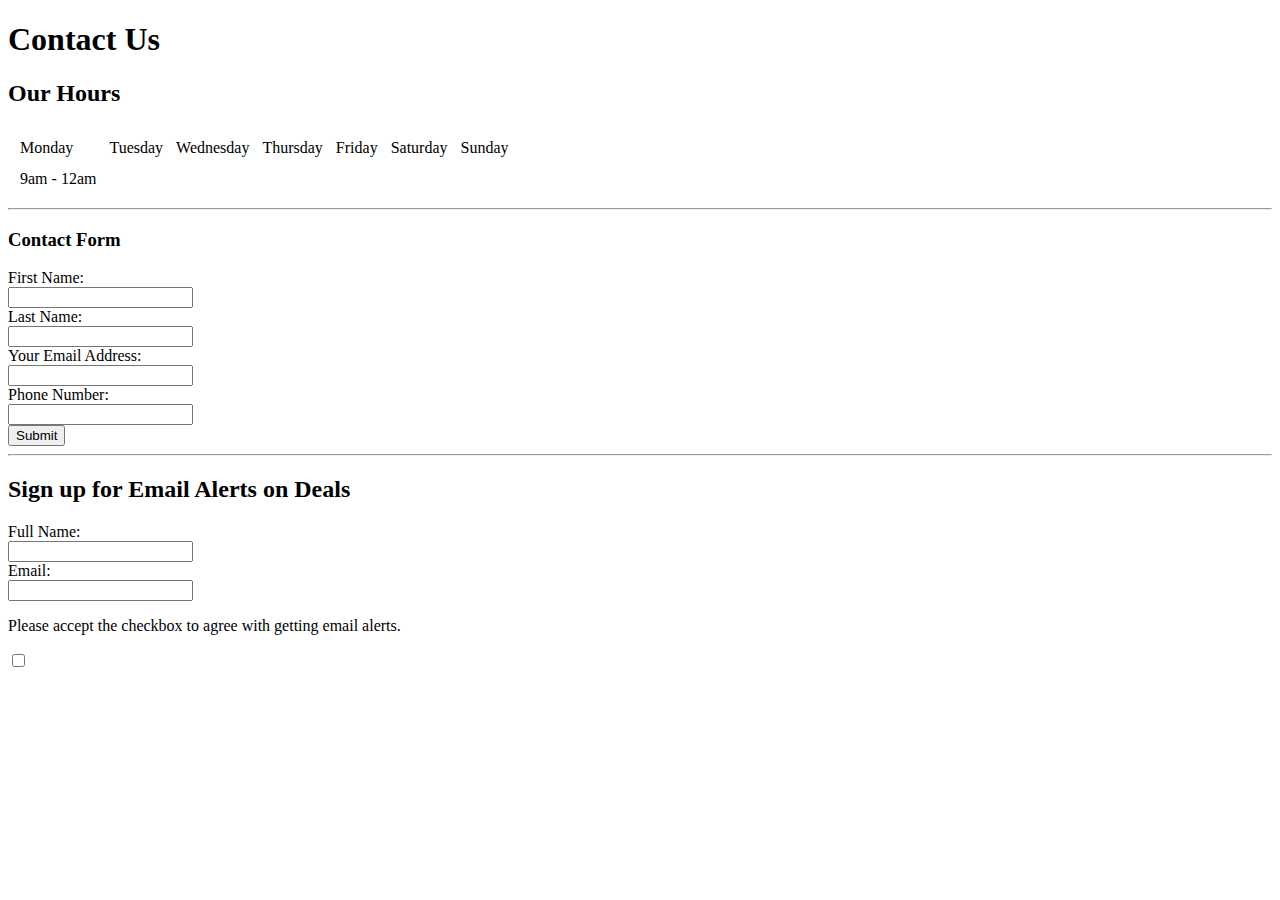
==== Contact.html @ 6224477d "Add files via upload" ====
<!DOCTYPE html>
<html>
    <head>
        <link rel="stylesheet" href="contact.css">
        <meta charset="utf-8">
        <title>Contact Us</title>
        <body>
            <!--contact title-->
            <h1>Contact Us</h1>
            <!--Our Hours-->
            <h2>Our Hours</h2>
            <!--table for hours of the week & weekends, start and finish-->
            <table cellspacing="11">
                <tr>
                    <td>Monday</td>
                    <td>Tuesday</td>
                    <td>Wednesday</td>
                    <td>Thursday</td>
                    <td>Friday</td>
                    <td>Saturday</td>
                    <td>Sunday</td>
                </tr>
                <tr>
                    <td>9am - 12am</td>
                </tr>
            </table>
            <hr>
            <h3>Contact Form</h3>
            <!--Contact form-->
            <form action="">
                <label for="fname">First Name:</label><br>
                <input type="text" id="fname" name="fname"></input><br>
                <label for="lname">Last Name:</label><br>
                <input type="text" id="lname" name="lname"></input><br>
                <label for="email">Your Email Address:</label><br>
                <input type="email"></input><br>
                <label for="pnumber">Phone Number:</label><br>
                <input type="tel" id="pnumber" name="pnumber"></input><br>
                <input type="submit"></input>
            </form>
            <hr>
            <h2>Sign up for Email Alerts on Deals</h2>
            <!--Email Alert form-->
            <form>
                <!--Name-->
                <label for="name">Full Name:</label><br>
                <input type="text" id="name"></input><br>
                <!--Email-->
                <label for="email">Email:<label><br>
                <input type="email" id="email"></input><br>
                <!--check box for email alerts not finished-->
                <p>Please accept the checkbox to agree with getting email alerts.</p>
                <input type="checkbox"></input>
            </form>
        </body>
    </head>
</html>
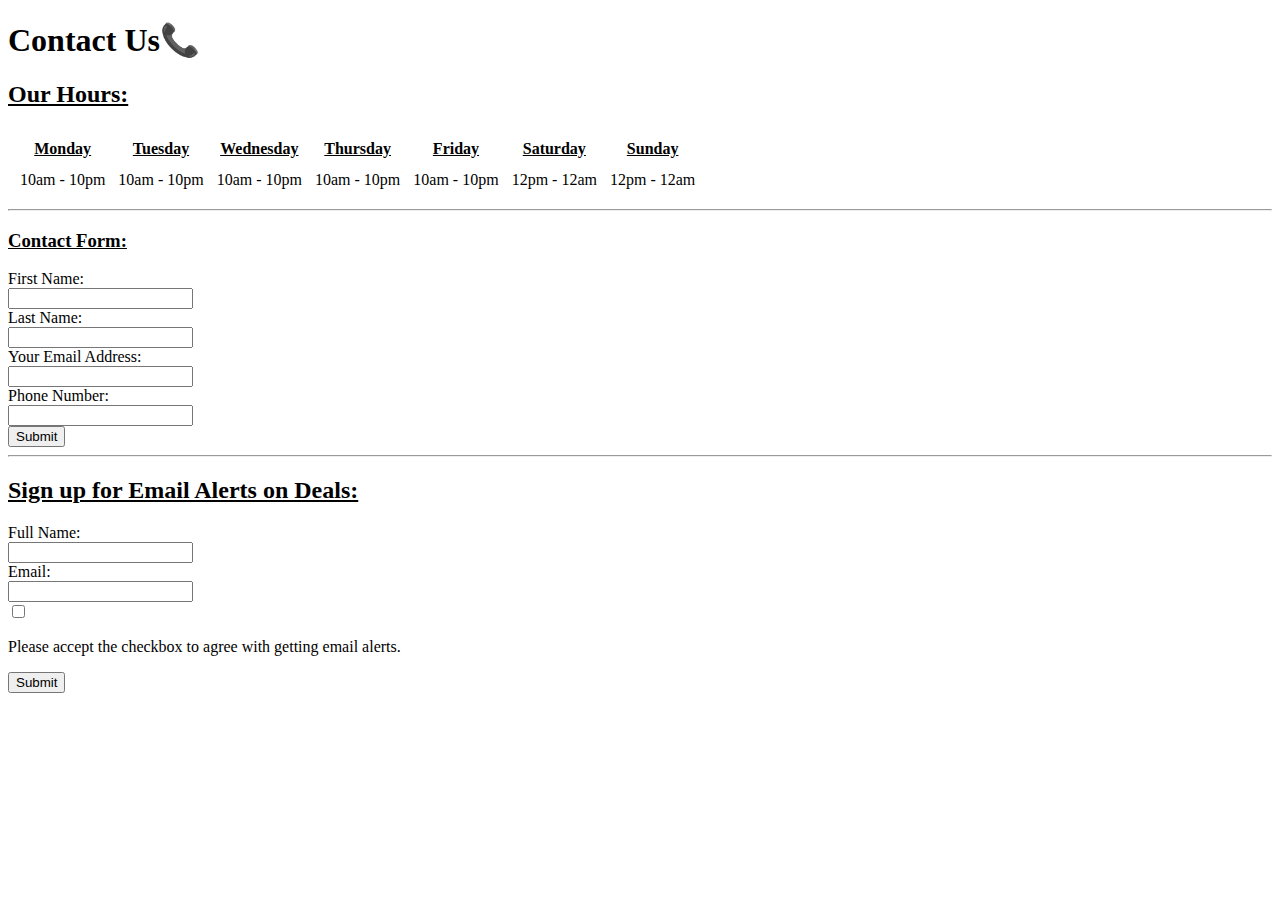
==== commit c1f9d05c: "Updated Contact Page" ====
--- a/Contact.html
+++ b/Contact.html
@@ -1,31 +1,38 @@
 <!DOCTYPE html>
-<html>
+<html lang="en">
     <head>
         <link rel="stylesheet" href="contact.css">
         <meta charset="utf-8">
         <title>Contact Us</title>
+    </head>
         <body>
             <!--contact title-->
-            <h1>Contact Us</h1>
+            <h1>Contact Us📞</h1>
             <!--Our Hours-->
-            <h2>Our Hours</h2>
+            <h2><u>Our Hours:</u></h2>
             <!--table for hours of the week & weekends, start and finish-->
             <table cellspacing="11">
                 <tr>
-                    <td>Monday</td>
-                    <td>Tuesday</td>
-                    <td>Wednesday</td>
-                    <td>Thursday</td>
-                    <td>Friday</td>
-                    <td>Saturday</td>
-                    <td>Sunday</td>
+                    <th><u>Monday</u></th>
+                    <th><u>Tuesday</u></th>
+                    <th><u>Wednesday</u></th>
+                    <th><u>Thursday</u></th>
+                    <th><u>Friday</u></th>
+                    <th><u>Saturday</u></th>
+                    <th><u>Sunday</u></th>
                 </tr>
                 <tr>
-                    <td>9am - 12am</td>
+                    <td>10am - 10pm</td>
+                    <td>10am - 10pm</td>
+                    <td>10am - 10pm</td>
+                    <td>10am - 10pm</td>
+                    <td>10am - 10pm</td>
+                    <td>12pm - 12am</td>
+                    <td>12pm - 12am</td>
                 </tr>
             </table>
             <hr>
-            <h3>Contact Form</h3>
+            <h3><u>Contact Form:</u></h3>
             <!--Contact form-->
             <form action="">
                 <label for="fname">First Name:</label><br>
@@ -39,7 +46,7 @@
                 <input type="submit"></input>
             </form>
             <hr>
-            <h2>Sign up for Email Alerts on Deals</h2>
+            <h2><u>Sign up for Email Alerts on Deals:</u></h2>
             <!--Email Alert form-->
             <form>
                 <!--Name-->
@@ -49,9 +56,9 @@
                 <label for="email">Email:<label><br>
                 <input type="email" id="email"></input><br>
                 <!--check box for email alerts not finished-->
+                <input type="checkbox"></input>
                 <p>Please accept the checkbox to agree with getting email alerts.</p>
-                <input type="checkbox"></input>
+                <input type="submit"><br>
             </form>
         </body>
-    </head>
 </html>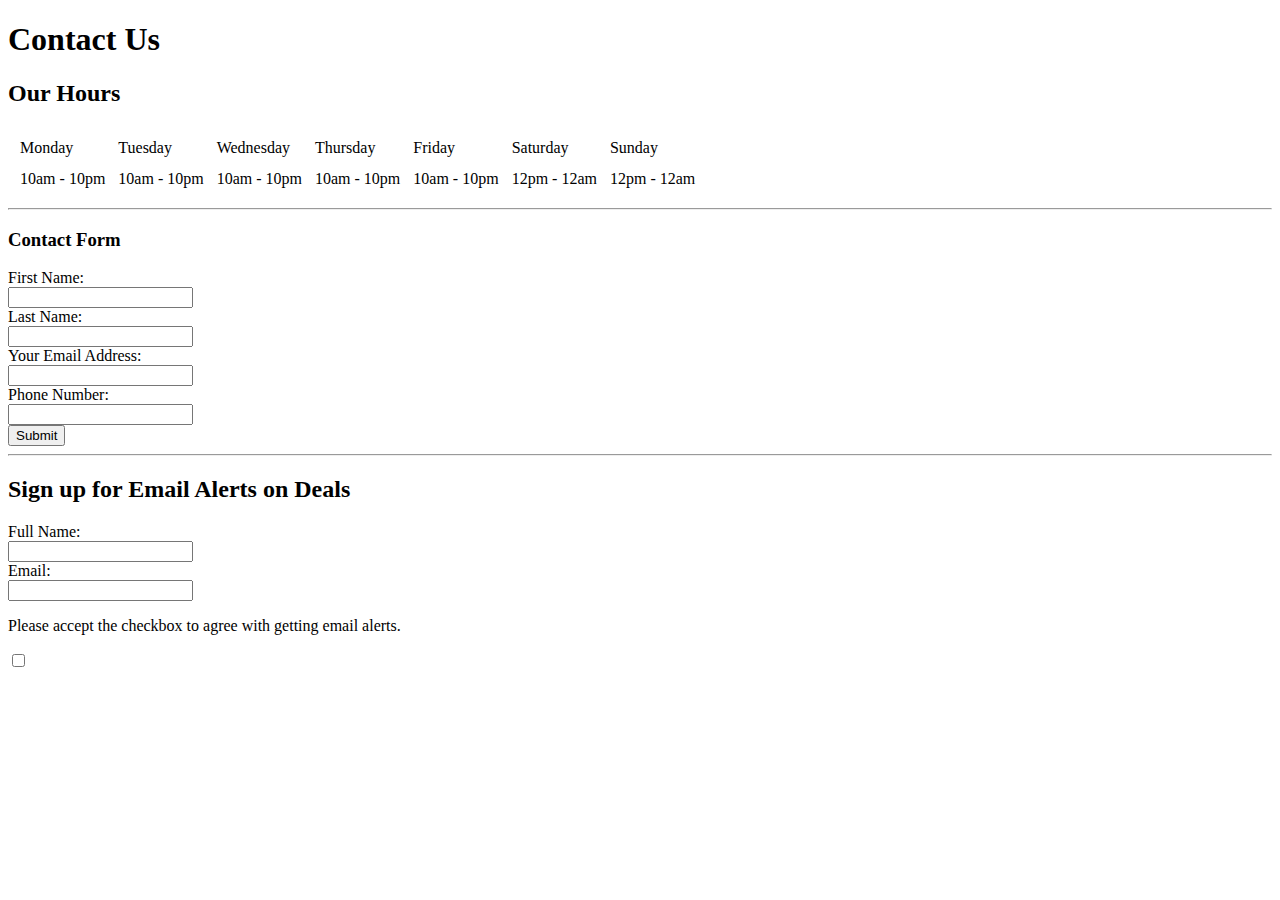
==== commit 21a78bf0: "setting up version control" ====
--- a/Contact.html
+++ b/Contact.html
@@ -1,64 +1,63 @@
-<!DOCTYPE html>
-<html lang="en">
-    <head>
-        <link rel="stylesheet" href="contact.css">
-        <meta charset="utf-8">
-        <title>Contact Us</title>
-    </head>
-        <body>
-            <!--contact title-->
-            <h1>Contact Us📞</h1>
-            <!--Our Hours-->
-            <h2><u>Our Hours:</u></h2>
-            <!--table for hours of the week & weekends, start and finish-->
-            <table cellspacing="11">
-                <tr>
-                    <th><u>Monday</u></th>
-                    <th><u>Tuesday</u></th>
-                    <th><u>Wednesday</u></th>
-                    <th><u>Thursday</u></th>
-                    <th><u>Friday</u></th>
-                    <th><u>Saturday</u></th>
-                    <th><u>Sunday</u></th>
-                </tr>
-                <tr>
-                    <td>10am - 10pm</td>
-                    <td>10am - 10pm</td>
-                    <td>10am - 10pm</td>
-                    <td>10am - 10pm</td>
-                    <td>10am - 10pm</td>
-                    <td>12pm - 12am</td>
-                    <td>12pm - 12am</td>
-                </tr>
-            </table>
-            <hr>
-            <h3><u>Contact Form:</u></h3>
-            <!--Contact form-->
-            <form action="">
-                <label for="fname">First Name:</label><br>
-                <input type="text" id="fname" name="fname"></input><br>
-                <label for="lname">Last Name:</label><br>
-                <input type="text" id="lname" name="lname"></input><br>
-                <label for="email">Your Email Address:</label><br>
-                <input type="email"></input><br>
-                <label for="pnumber">Phone Number:</label><br>
-                <input type="tel" id="pnumber" name="pnumber"></input><br>
-                <input type="submit"></input>
-            </form>
-            <hr>
-            <h2><u>Sign up for Email Alerts on Deals:</u></h2>
-            <!--Email Alert form-->
-            <form>
-                <!--Name-->
-                <label for="name">Full Name:</label><br>
-                <input type="text" id="name"></input><br>
-                <!--Email-->
-                <label for="email">Email:<label><br>
-                <input type="email" id="email"></input><br>
-                <!--check box for email alerts not finished-->
-                <input type="checkbox"></input>
-                <p>Please accept the checkbox to agree with getting email alerts.</p>
-                <input type="submit"><br>
-            </form>
-        </body>
+<!DOCTYPE html>
+<html>
+    <head>
+        <link rel="stylesheet" href="contact.css">
+        <meta charset="utf-8">
+        <title>Contact Us</title>
+        <body>
+            <!--contact title-->
+            <h1>Contact Us</h1>
+            <!--Our Hours-->
+            <h2>Our Hours</h2>
+            <!--table for hours of the week & weekends, start and finish-->
+            <table cellspacing="11">
+                <tr>
+                    <td>Monday</td>
+                    <td>Tuesday</td>
+                    <td>Wednesday</td>
+                    <td>Thursday</td>
+                    <td>Friday</td>
+                    <td>Saturday</td>
+                    <td>Sunday</td>
+                </tr>
+                <tr>
+                    <td>10am - 10pm</td>
+                    <td>10am - 10pm</td>
+                    <td>10am - 10pm</td>
+                    <td>10am - 10pm</td>
+                    <td>10am - 10pm</td>
+                    <td>12pm - 12am</td>
+                    <td>12pm - 12am</td>
+                </tr>
+            </table>
+            <hr>
+            <h3>Contact Form</h3>
+            <!--Contact form-->
+            <form action="">
+                <label for="fname">First Name:</label><br>
+                <input type="text" id="fname" name="fname"></input><br>
+                <label for="lname">Last Name:</label><br>
+                <input type="text" id="lname" name="lname"></input><br>
+                <label for="email">Your Email Address:</label><br>
+                <input type="email"></input><br>
+                <label for="pnumber">Phone Number:</label><br>
+                <input type="tel" id="pnumber" name="pnumber"></input><br>
+                <input type="submit"></input>
+            </form>
+            <hr>
+            <h2>Sign up for Email Alerts on Deals</h2>
+            <!--Email Alert form-->
+            <form>
+                <!--Name-->
+                <label for="name">Full Name:</label><br>
+                <input type="text" id="name"></input><br>
+                <!--Email-->
+                <label for="email">Email:<label><br>
+                <input type="email" id="email"></input><br>
+                <!--check box for email alerts not finished-->
+                <p>Please accept the checkbox to agree with getting email alerts.</p>
+                <input type="checkbox"></input>
+            </form>
+        </body>
+    </head>
 </html>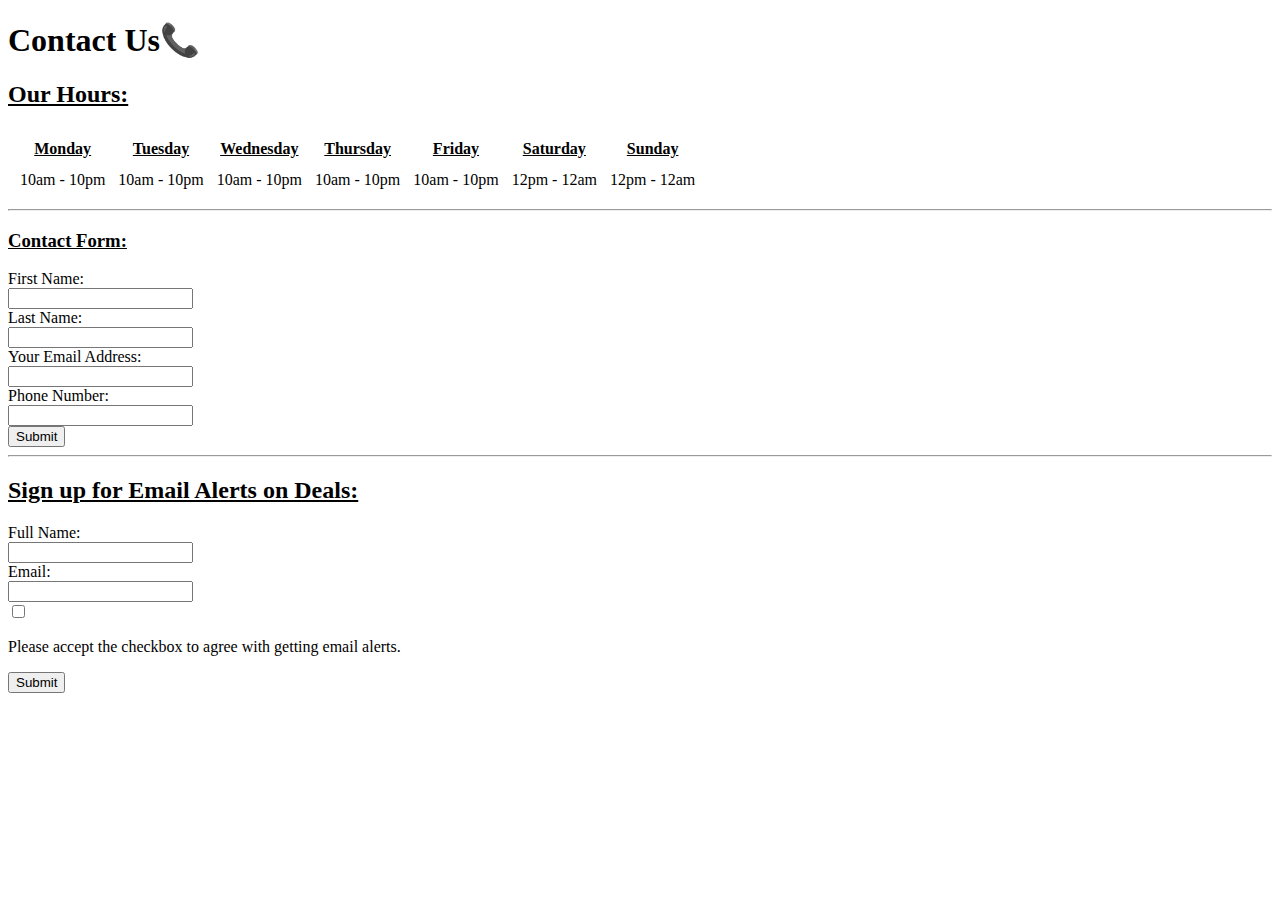
==== commit 6ab41ae2: "resovle merge conflicts" ====
--- a/Contact.html
+++ b/Contact.html
@@ -1,24 +1,25 @@
 <!DOCTYPE html>
-<html>
+<html lang="en">
     <head>
         <link rel="stylesheet" href="contact.css">
         <meta charset="utf-8">
         <title>Contact Us</title>
+    </head>
         <body>
             <!--contact title-->
-            <h1>Contact Us</h1>
+            <h1>Contact Us📞</h1>
             <!--Our Hours-->
-            <h2>Our Hours</h2>
+            <h2><u>Our Hours:</u></h2>
             <!--table for hours of the week & weekends, start and finish-->
             <table cellspacing="11">
                 <tr>
-                    <td>Monday</td>
-                    <td>Tuesday</td>
-                    <td>Wednesday</td>
-                    <td>Thursday</td>
-                    <td>Friday</td>
-                    <td>Saturday</td>
-                    <td>Sunday</td>
+                    <th><u>Monday</u></th>
+                    <th><u>Tuesday</u></th>
+                    <th><u>Wednesday</u></th>
+                    <th><u>Thursday</u></th>
+                    <th><u>Friday</u></th>
+                    <th><u>Saturday</u></th>
+                    <th><u>Sunday</u></th>
                 </tr>
                 <tr>
                     <td>10am - 10pm</td>
@@ -31,7 +32,7 @@
                 </tr>
             </table>
             <hr>
-            <h3>Contact Form</h3>
+            <h3><u>Contact Form:</u></h3>
             <!--Contact form-->
             <form action="">
                 <label for="fname">First Name:</label><br>
@@ -45,7 +46,7 @@
                 <input type="submit"></input>
             </form>
             <hr>
-            <h2>Sign up for Email Alerts on Deals</h2>
+            <h2><u>Sign up for Email Alerts on Deals:</u></h2>
             <!--Email Alert form-->
             <form>
                 <!--Name-->
@@ -55,9 +56,9 @@
                 <label for="email">Email:<label><br>
                 <input type="email" id="email"></input><br>
                 <!--check box for email alerts not finished-->
+                <input type="checkbox"></input>
                 <p>Please accept the checkbox to agree with getting email alerts.</p>
-                <input type="checkbox"></input>
+                <input type="submit"><br>
             </form>
         </body>
-    </head>
 </html>